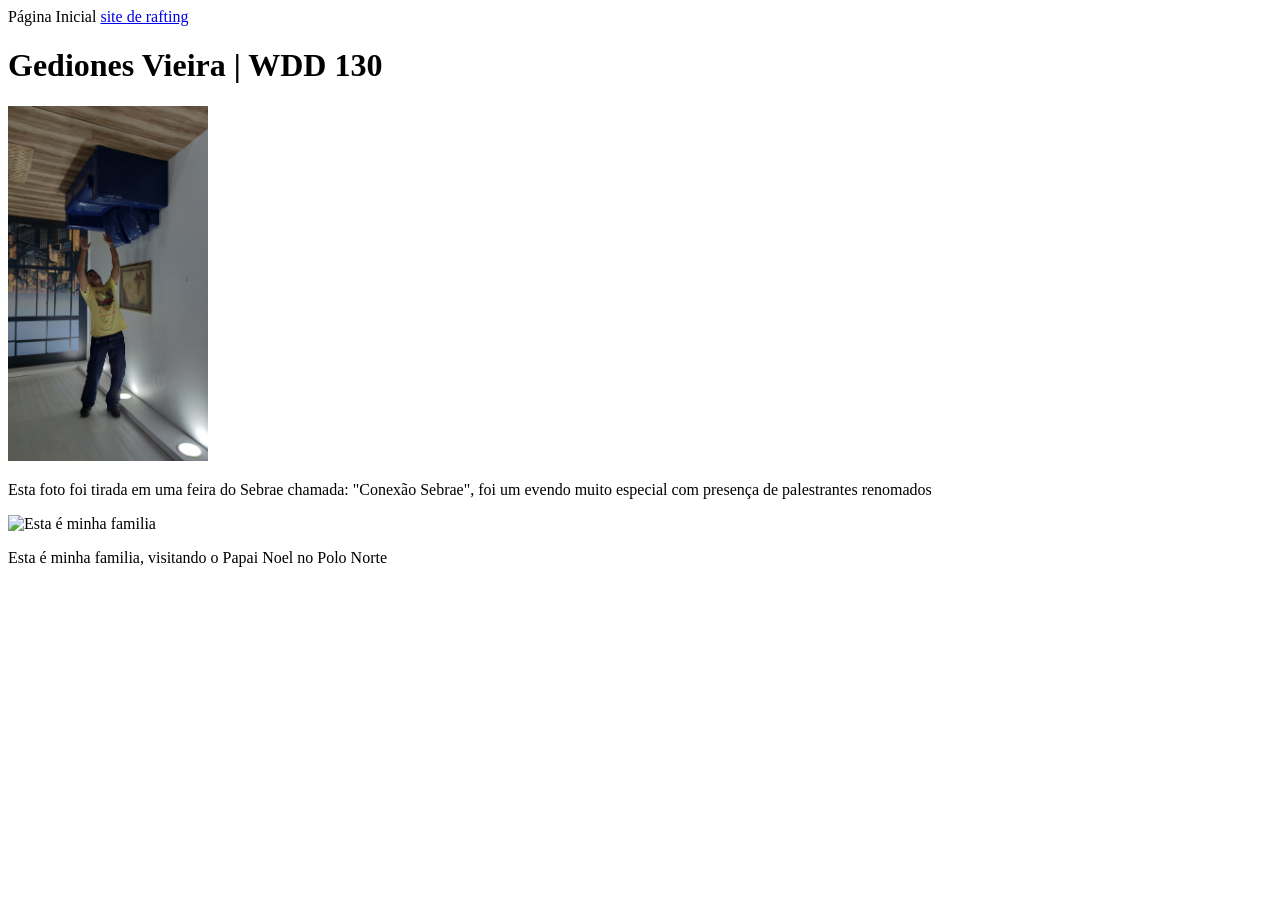
==== semana01/index.html @ deffb0dd "apresentacao" ====
<!DOCTYPE html>
<html lang="pt">

<head>
    <meta charset="UTF-8">
    <meta name="viewport" content="width=device-width, initial-scale=1.0">
    <title>Gediones Vieira | WDD 130</title>
</head>

<body>
    <header>
        <nav>
            <a hef="">Página Inicial</a>
            <a href="wwr">site de rafting</a>
        </nav>
    </header>
    <main>
        <h1>Gediones Vieira | WDD 130</h1>
        <img src="imagens/gediones.jpg" alt="Olá, eu sou Gediones Vieira!" width="200">
        <p> Esta foto foi tirada em uma feira do Sebrae chamada: "Conexão Sebrae", foi um evendo
            muito especial com presença de palestrantes renomados</p>
        <img src="imagens/familia.jpg" alt="Esta é minha familia" width="250">
        <p>Esta é minha familia, visitando o Papai Noel no Polo Norte</p>
    </main>
    <footer>

    </footer>
</body>

</html>
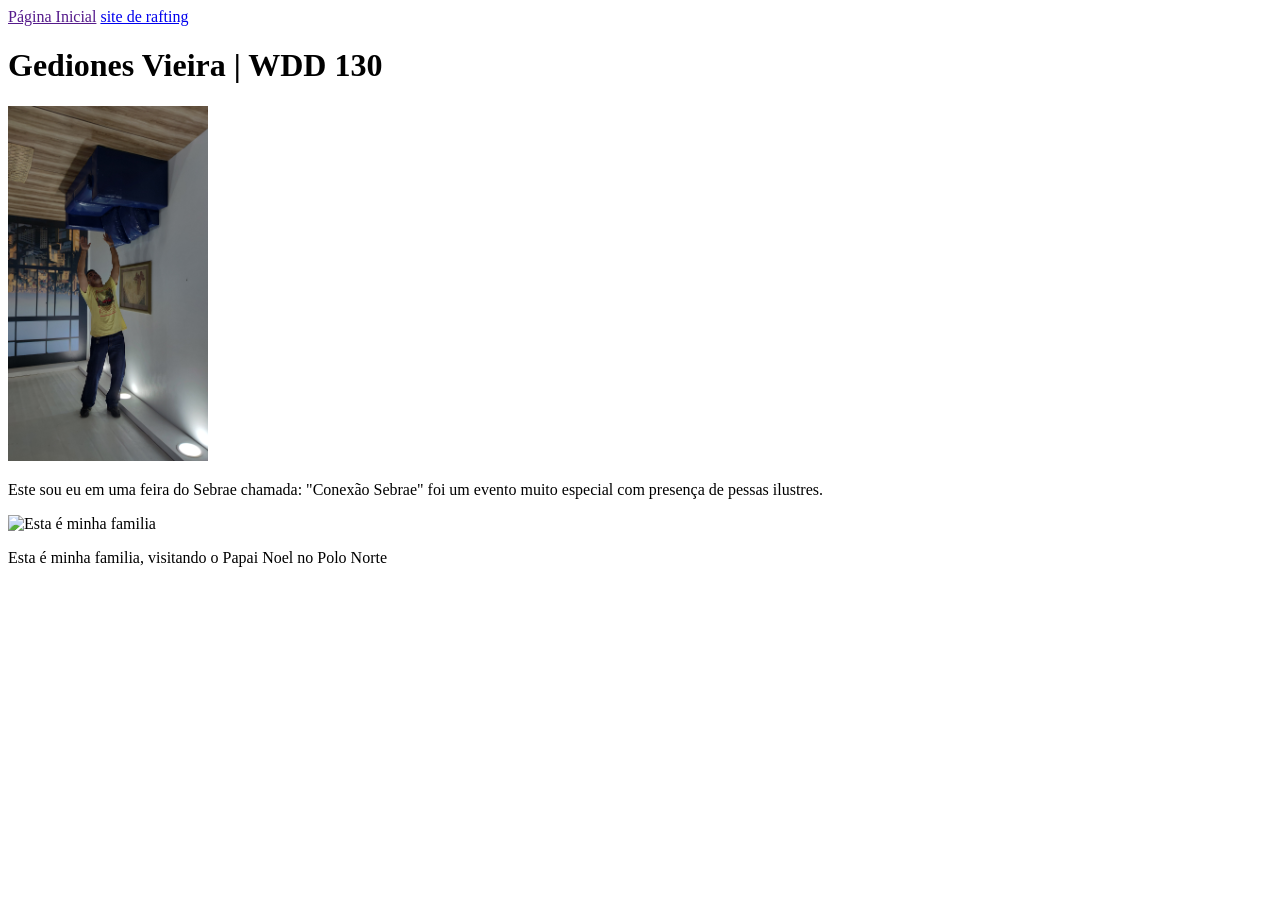
==== commit 0e44b30f: "apresentacao" ====
--- a/semana01/index.html
+++ b/semana01/index.html
@@ -3,22 +3,25 @@
 
 <head>
     <meta charset="UTF-8">
-    <meta name="viewport" content="width=device-width, initial-scale=1.0">
+    <meta name="viewport" content="width=device-width,initial-scale=1.0">
     <title>Gediones Vieira | WDD 130</title>
 </head>
 
 <body>
     <header>
         <nav>
-            <a hef="">Página Inicial</a>
-            <a href="wwr">site de rafting</a>
+            <a href="">Página Inicial</a>
+            <a href="wwr/">site de rafting</a>
         </nav>
     </header>
     <main>
         <h1>Gediones Vieira | WDD 130</h1>
-        <img src="imagens/gediones.jpg" alt="Olá, eu sou Gediones Vieira!" width="200">
-        <p> Esta foto foi tirada em uma feira do Sebrae chamada: "Conexão Sebrae", foi um evendo
-            muito especial com presença de palestrantes renomados</p>
+        <img src="imagens/gediones.jpg"
+          alt="Olá, meu nome é Gediones Vieira, e esta é minha familia! " width="200">
+        <p>
+            Este sou eu em uma feira do Sebrae chamada: "Conexão Sebrae" foi um evento muito
+            especial com presença de pessas ilustres.
+        </p>
         <img src="imagens/familia.jpg" alt="Esta é minha familia" width="250">
         <p>Esta é minha familia, visitando o Papai Noel no Polo Norte</p>
     </main>
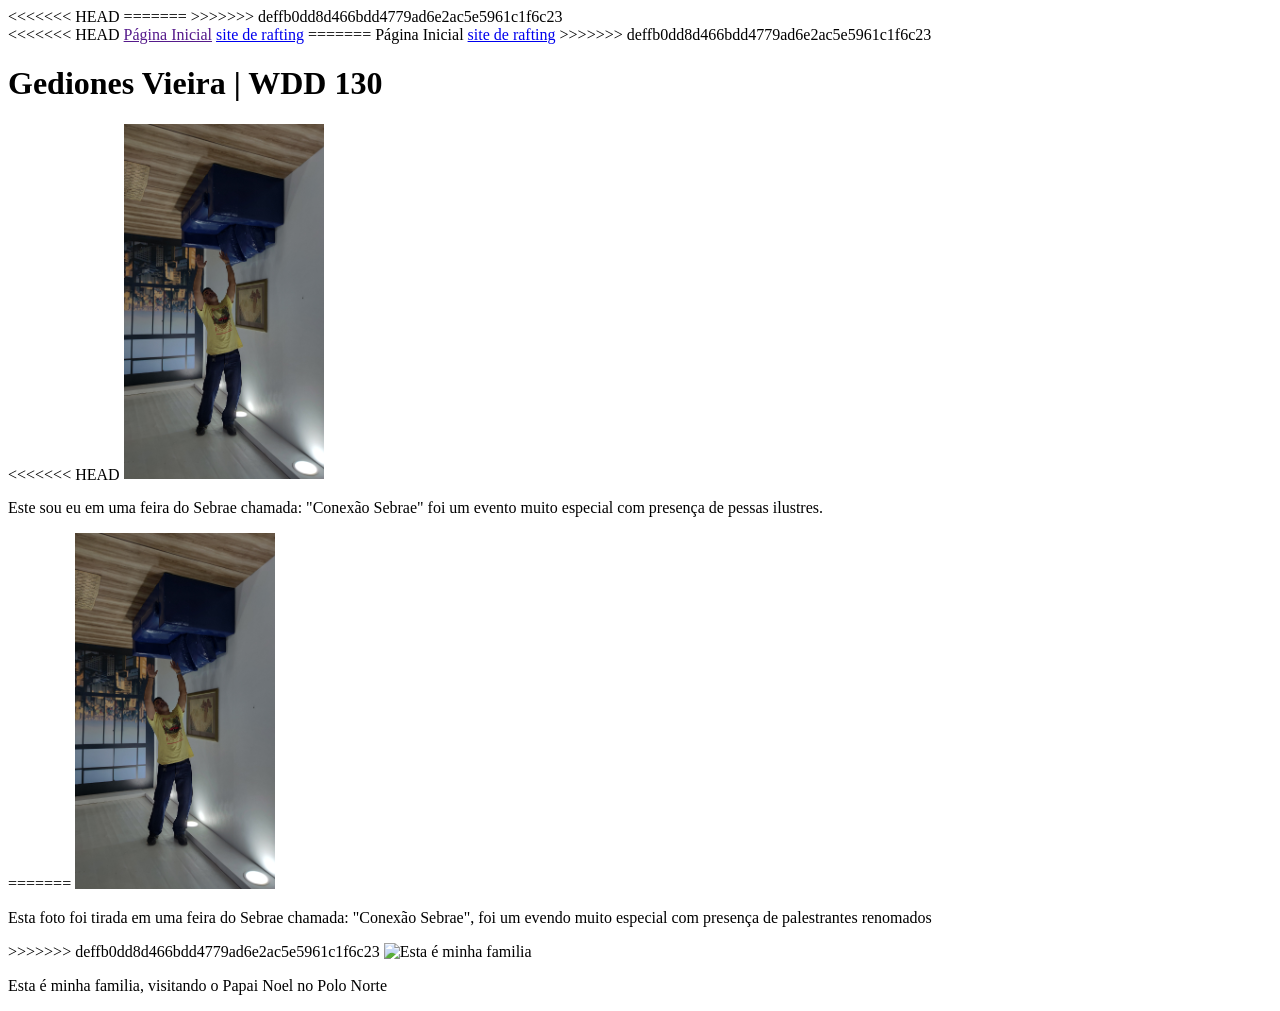
==== commit 55c0754e: "Merge branch 'main' of https://github.com/gediones/wdd130" ====
--- a/semana01/index.html
+++ b/semana01/index.html
@@ -3,25 +3,40 @@
 
 <head>
     <meta charset="UTF-8">
+<<<<<<< HEAD
     <meta name="viewport" content="width=device-width,initial-scale=1.0">
+=======
+    <meta name="viewport" content="width=device-width, initial-scale=1.0">
+>>>>>>> deffb0dd8d466bdd4779ad6e2ac5e5961c1f6c23
     <title>Gediones Vieira | WDD 130</title>
 </head>
 
 <body>
     <header>
         <nav>
+<<<<<<< HEAD
             <a href="">Página Inicial</a>
             <a href="wwr/">site de rafting</a>
+=======
+            <a hef="">Página Inicial</a>
+            <a href="wwr">site de rafting</a>
+>>>>>>> deffb0dd8d466bdd4779ad6e2ac5e5961c1f6c23
         </nav>
     </header>
     <main>
         <h1>Gediones Vieira | WDD 130</h1>
+<<<<<<< HEAD
         <img src="imagens/gediones.jpg"
           alt="Olá, meu nome é Gediones Vieira, e esta é minha familia! " width="200">
         <p>
             Este sou eu em uma feira do Sebrae chamada: "Conexão Sebrae" foi um evento muito
             especial com presença de pessas ilustres.
         </p>
+=======
+        <img src="imagens/gediones.jpg" alt="Olá, eu sou Gediones Vieira!" width="200">
+        <p> Esta foto foi tirada em uma feira do Sebrae chamada: "Conexão Sebrae", foi um evendo
+            muito especial com presença de palestrantes renomados</p>
+>>>>>>> deffb0dd8d466bdd4779ad6e2ac5e5961c1f6c23
         <img src="imagens/familia.jpg" alt="Esta é minha familia" width="250">
         <p>Esta é minha familia, visitando o Papai Noel no Polo Norte</p>
     </main>
